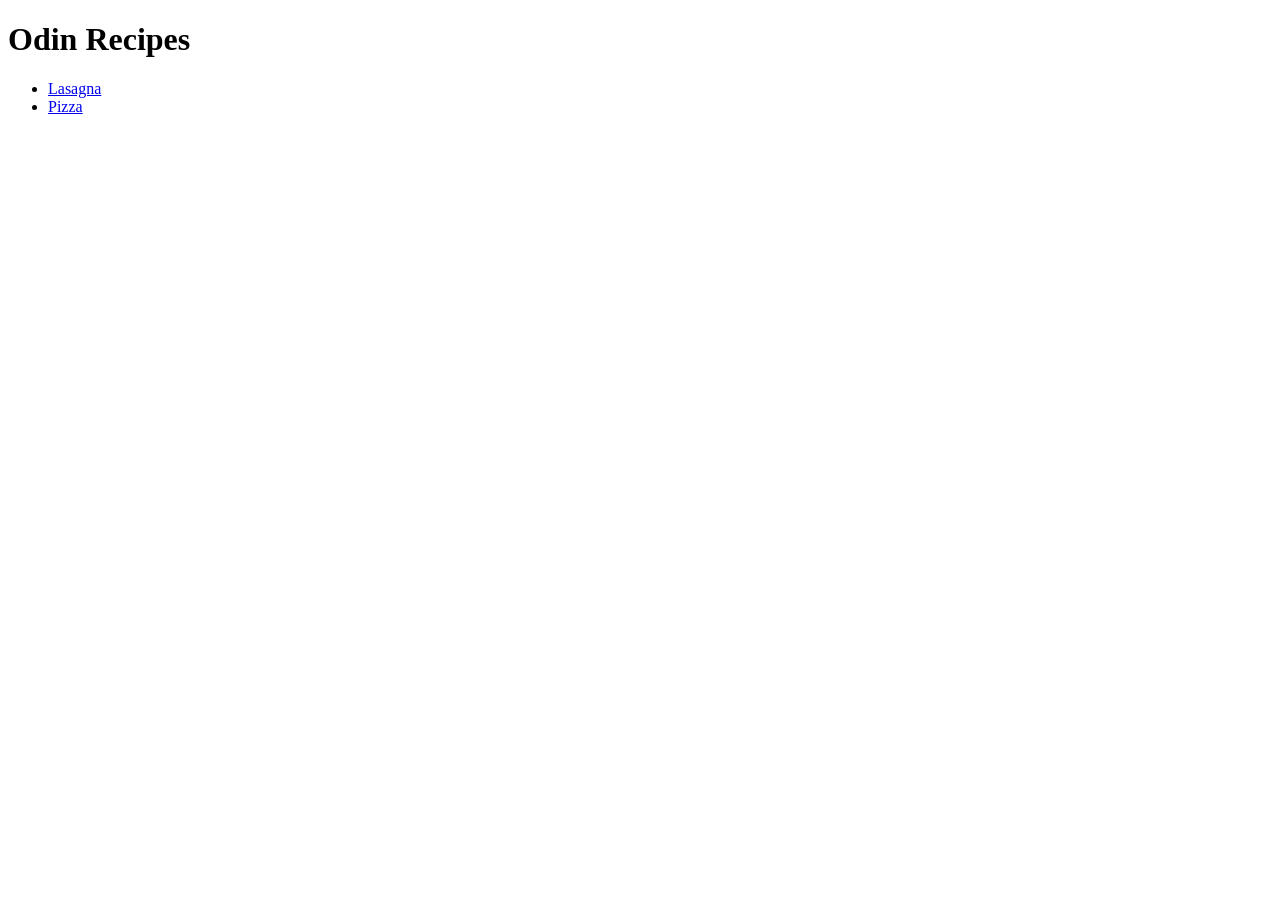
==== index.html @ 2cb13aeb "Add pizza hyperlink to index and placed links into an unordered list" ====
<!DOCTYPE html>
<html lang="en">
<head>
    <meta charset="UTF-8">
    <meta name="viewport" content="width=device-width, initial-scale=1.0">
    <title>Document</title>
</head>
<body>
    <h1>Odin Recipes</h1>
    <ul>
        <li><a href="recipes/lasagna.html">Lasagna</a></li>
        <li><a href="recipes/pizza.html">Pizza</a></li>
    </ul>
</body>
</html>
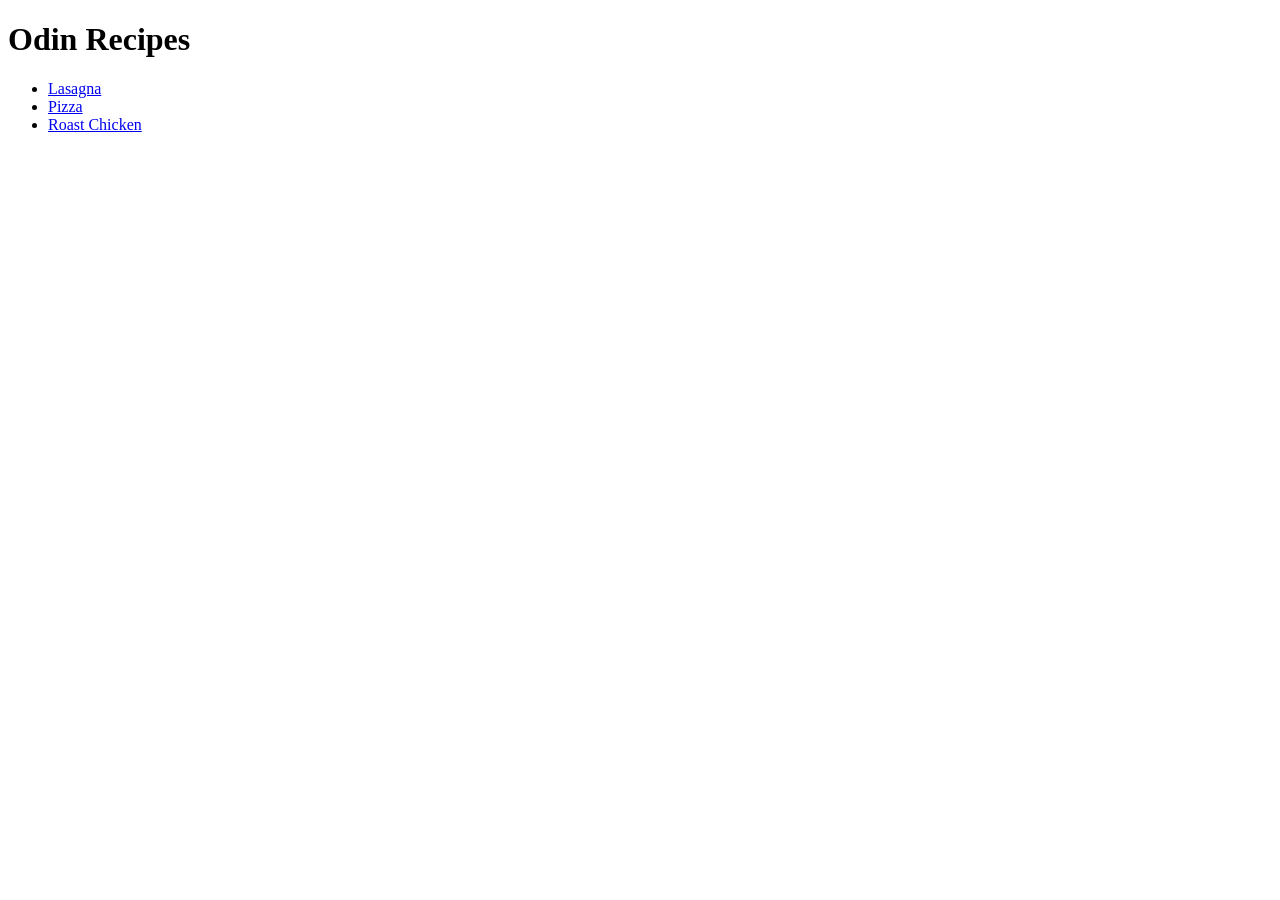
==== commit 1042c1bf: "created new menu link in index for the roast chicken recipie" ====
--- a/index.html
+++ b/index.html
@@ -10,6 +10,7 @@
     <ul>
         <li><a href="recipes/lasagna.html">Lasagna</a></li>
         <li><a href="recipes/pizza.html">Pizza</a></li>
+        <li><a href="recipes/roast-chicken.html">Roast Chicken</a></li>
     </ul>
 </body>
 </html>
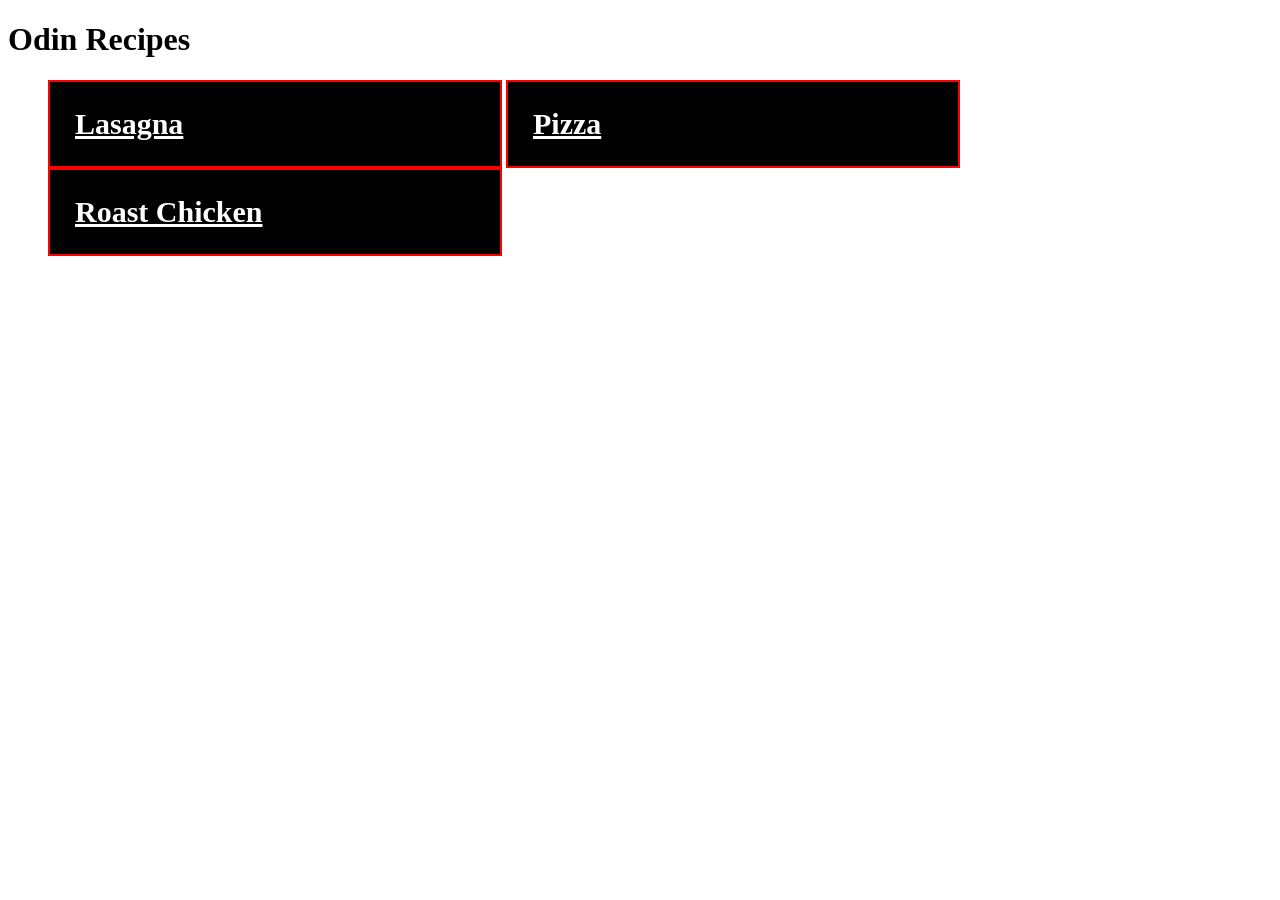
==== commit f58e0742: "add css styling" ====
--- a/index.html
+++ b/index.html
@@ -3,6 +3,7 @@
 <head>
     <meta charset="UTF-8">
     <meta name="viewport" content="width=device-width, initial-scale=1.0">
+    <link rel="stylesheet" href="styles.css">
     <title>Document</title>
 </head>
 <body>
--- a/styles.css
+++ b/styles.css
@@ -0,0 +1,28 @@
+li {
+    background-color: black;
+    color: white;
+    display: inline-block;
+    padding: 25px;
+    font-size: 30px;
+    font-weight: bold;
+    border: 2px solid red;
+    width: 400px;
+}
+
+a {
+    color: white;
+    
+}
+
+li:hover {
+    background-color: grey;
+}
+
+a:hover {
+    color: blue;
+}
+
+li a {
+    transition: all 0.3s ease 0s;
+    /* padding: 100px; */
+}
